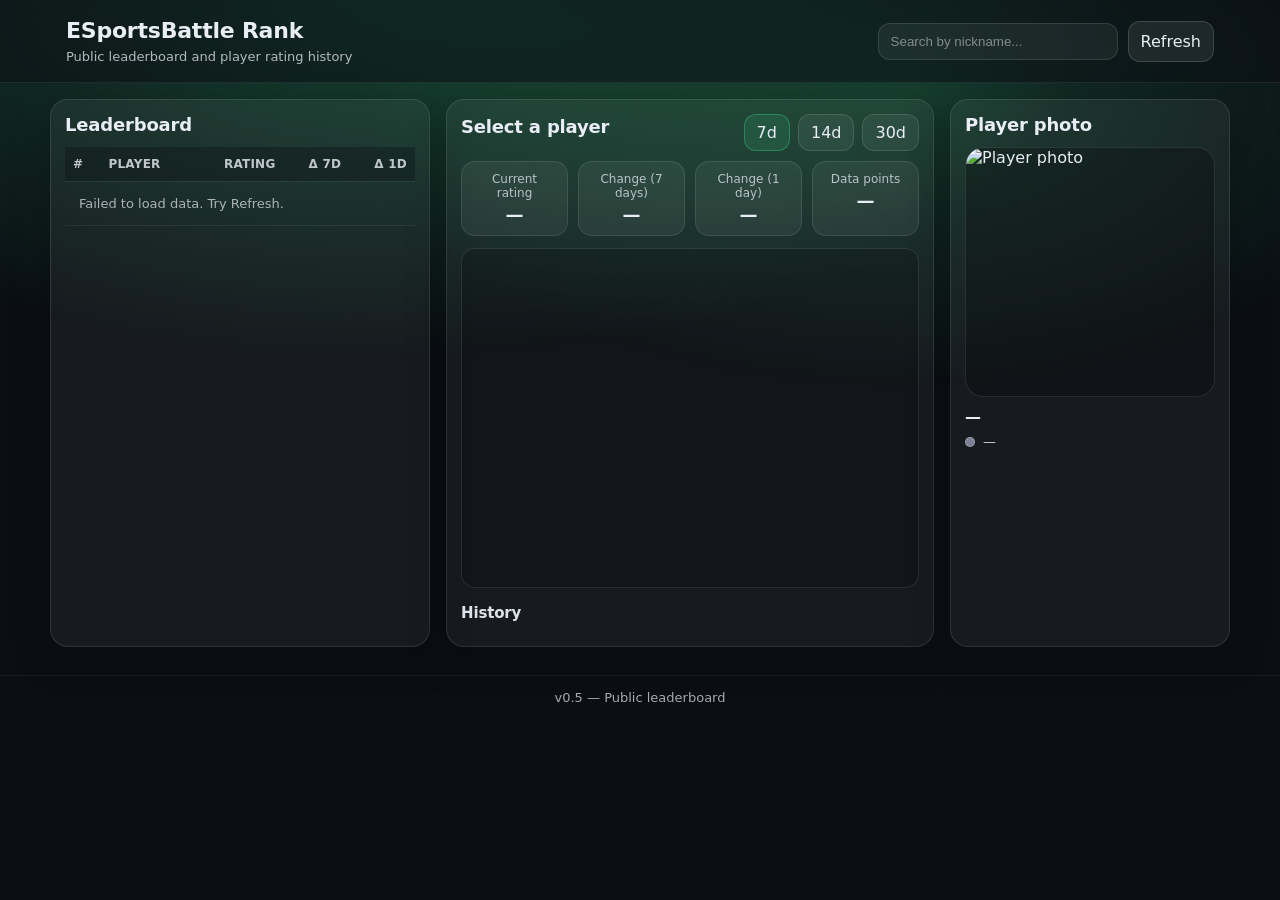
==== index.html @ dcebd91d "fix" ====
<!DOCTYPE html>
<html lang="en">
<head>
  <meta charset="UTF-8" />
  <meta name="viewport" content="width=device-width, initial-scale=1.0" />
  <meta name="description" content="ESportsBattle public leaderboard and player rating history" />
  <meta name="theme-color" content="#0b0f14" />
  <title>ESportsBattle Rank</title>
  <link rel="preconnect" href="https://script.google.com" crossorigin />
  <link rel="stylesheet" href="./css/styles.css" />
</head>
<body>
<!-- Loading overlay -->
<div id="loadingOverlay" class="loading-overlay">
  <div class="loading-box">
    <div class="loading-spinner"></div>
    <div class="loading-text">ESportsBattle Rank</div>
    <div class="loading-sub">Loading data…</div>
  </div>
</div>

<header class="topbar">
  <div class="container topbar-row">
    <div class="brand">
      <h1>ESportsBattle Rank</h1>
      <p class="subtitle">Public leaderboard and player rating history</p>
    </div>
    <div class="actions">
      <input id="search" type="search" placeholder="Search by nickname..." aria-label="Search players" autocomplete="off" />
      <button id="refresh" class="btn" type="button" aria-label="Refresh data">Refresh</button>
      <a id="adminLink" href="./admin.html" class="btn" style="display:none;text-decoration:none;" title="Admin panel">Admin</a>
    </div>
  </div>
</header>

<!-- Player of the Week banner -->
<div id="weekBanner" class="week-banner" style="display:none;">
  <div class="container week-inner">
    <div class="week-label">Player of the Week</div>
    <div class="week-player">
      <img id="weekAvatar" class="week-avatar" src="" alt="" />
      <div class="week-info">
        <div id="weekNick" class="week-nick"></div>
        <div id="weekDelta" class="week-delta"></div>
      </div>
    </div>
    <div id="weekRating" class="week-rating"></div>
  </div>
</div>

<!-- Mini hover card -->
<div id="miniCard" class="mini-card" style="display:none;">
  <img id="miniAvatar" class="mini-avatar" src="" alt="" />
  <div class="mini-body">
    <div id="miniNick" class="mini-nick"></div>
    <div id="miniRating" class="mini-rating"></div>
    <div class="mini-row">
      <span id="miniDot" class="mini-dot"></span>
      <span id="miniGroup" class="mini-group"></span>
    </div>
    <div id="miniDelta" class="mini-delta"></div>
  </div>
</div>

<!-- Comparison modal -->
<div id="compareModal" class="compare-modal" style="display:none;">
  <div class="compare-backdrop"></div>
  <div class="compare-box">
    <button id="compareClose" class="compare-close" type="button">✕</button>
    <h2 class="compare-title">Player Comparison</h2>
    <div class="compare-grid" id="compareGrid"></div>
  </div>
</div>

<main class="container grid">
  <!-- Leaderboard -->
  <section class="card">
    <h2>Leaderboard</h2>
    <div class="tableWrap">
      <table id="leaderboard">
        <thead>
          <tr>
            <th>#</th>
            <th>Player</th>
            <th class="right">Rating</th>
            <th id="deltaHeader" class="right">Δ 7d</th>
            <th class="right">Δ 1d</th>
          </tr>
        </thead>
        <tbody></tbody>
      </table>
    </div>
  </section>

  <!-- Player profile -->
  <section class="card">
    <div class="card-head">
      <h2 id="profileTitle">Select a player</h2>
      <div id="periodSwitch" class="periodSwitch" role="tablist" aria-label="Period">
        <button data-days="7" class="active" type="button" role="tab">7d</button>
        <button data-days="14" type="button" role="tab">14d</button>
        <button data-days="30" type="button" role="tab">30d</button>
      </div>
    </div>

    <div class="stats">
      <div class="stat">
        <span>Current rating</span>
        <strong id="currentRating">—</strong>
      </div>
      <div class="stat">
        <span id="deltaLabel">Change (7 days)</span>
        <strong id="delta7">—</strong>
      </div>
      <div class="stat">
        <span>Change (1 day)</span>
        <strong id="delta1">—</strong>
      </div>
      <div class="stat">
        <span>Data points</span>
        <strong id="pointsCount">—</strong>
      </div>
    </div>

    <div class="chartWrap">
      <canvas id="chart" width="800" height="300" aria-label="Player rating chart"></canvas>
      <div id="chartTip" class="chartTip" hidden></div>
    </div>

    <h3>History</h3>
    <ul id="history"></ul>
  </section>

  <!-- Avatar / Photo block -->
  <section class="card photoCard">
    <h2>Player photo</h2>
    <div class="photoWrap">
      <img id="playerPhoto" alt="Player photo" loading="lazy" decoding="async" />
    </div>
    <div class="photoMeta">
      <div class="photoNick" id="photoNick">—</div>
      <div class="photoGroup" id="photoGroupRow">
        <span class="groupDot" id="groupDot" aria-hidden="true"></span>
        <span class="groupName" id="groupName">—</span>
      </div>
      <div id="playerAchievements" class="player-achievements"></div>
    </div>
  </section>
</main>

<footer>
  <span>v0.5 — Public leaderboard</span>
</footer>

<script src="./js/app.js" defer></script>
<script>
  (function() {
    var m = document.cookie.match("(?:^|; )esb_admin=([^;]*)");
    if (m && m[1]) {
      var el = document.getElementById("adminLink");
      if (el) el.style.display = "";
    }
  })();
</script>
</body>
</html>
---- css/styles.css ----
/* ========== Tokens ========== */
:root {
  --bg: #0b0f14;
  --fg: #e9edf5;
  --accent: #35c07a;
  --accent-soft: rgba(53, 192, 122, 0.15);
  --accent-border: rgba(53, 192, 122, 0.45);

  --card-bg: rgba(255, 255, 255, 0.05);
  --card-border: rgba(255, 255, 255, 0.10);
  --soft-bg: rgba(255, 255, 255, 0.06);
  --soft-border: rgba(255, 255, 255, 0.12);
  --hover-bg: rgba(255, 255, 255, 0.12);

  --row-border: rgba(255, 255, 255, 0.07);
  --shadow-card: 0 12px 40px rgba(0, 0, 0, 0.25);

  --radius-sm: 12px;
  --radius-md: 14px;
  --radius-lg: 18px;

  --ease: cubic-bezier(0.22, 0.61, 0.36, 1);
  --t: 180ms;
}

/* ========== Base ========== */
*, *::before, *::after { box-sizing: border-box; }

html, body { height: 100%; }

body {
  margin: 0;
  position: relative;
  z-index: 0;
  font-family: ui-sans-serif, system-ui, -apple-system, "Segoe UI", Roboto, Arial, "Helvetica Neue", sans-serif;
  color: var(--fg);
  background: var(--bg);
  -webkit-font-smoothing: antialiased;
  -moz-osx-font-smoothing: grayscale;
  text-rendering: optimizeLegibility;
}

/* Pulsing green glow at the top — slow, subtle */
body::before {
  content: "";
  position: fixed;
  inset: 0;
  z-index: -1;
  pointer-events: none;
  background:
    radial-gradient(1200px 600px at 30% 0%, rgba(53, 192, 122, 0.30), transparent 60%),
    radial-gradient(900px 500px at 70% 10%, rgba(53, 192, 122, 0.22), transparent 60%);
  animation: bgPulse 8s ease-in-out infinite;
  will-change: opacity, transform;
}
@keyframes bgPulse {
  0%, 100% { opacity: 0.55; transform: translate3d(0, 0, 0) scale(1); }
  50%      { opacity: 1.00; transform: translate3d(0, 0, 0) scale(1.04); }
}

h1, h2, h3 { letter-spacing: -0.01em; }

::selection { background: var(--accent-soft); color: #fff; }

/* ========== Layout ========== */
.container { max-width: 1180px; margin: 0 auto; padding: 0 16px; }

.topbar {
  padding: 18px 0;
  border-bottom: 1px solid rgba(255, 255, 255, 0.08);
  position: sticky;
  top: 0;
  z-index: 50;
  backdrop-filter: blur(8px);
  -webkit-backdrop-filter: blur(8px);
  background: rgba(11, 15, 20, 0.55);
}
.topbar-row {
  display: flex;
  align-items: center;
  justify-content: space-between;
  gap: 16px;
  flex-wrap: wrap;
}
.brand h1 { margin: 0; font-size: 22px; }
.subtitle { margin: 6px 0 0; opacity: 0.75; font-size: 13px; }

.actions {
  display: flex;
  gap: 10px;
  align-items: center;
  flex-wrap: wrap;
}

.grid {
  display: grid;
  grid-template-columns: minmax(380px, 1.2fr) minmax(420px, 1.6fr) 280px;
  gap: 16px;
  padding: 16px 0 28px;
}
@media (max-width: 1100px) {
  .grid { grid-template-columns: 1fr; }
  canvas { width: 100%; height: auto; }
}

/* ========== Inputs ========== */
input[type="search"] {
  padding: 10px 12px;
  border-radius: var(--radius-sm);
  border: 1px solid var(--soft-border);
  background: var(--soft-bg);
  color: inherit;
  outline: none;
  min-width: 240px;
  transition: border-color var(--t) var(--ease), background var(--t) var(--ease), box-shadow var(--t) var(--ease);
}
input[type="search"]::placeholder { color: rgba(255, 255, 255, 0.45); }
input[type="search"]:focus {
  border-color: var(--accent-border);
  background: rgba(255, 255, 255, 0.08);
  box-shadow: 0 0 0 3px rgba(53, 192, 122, 0.15);
}

/* ========== Card ========== */
.card {
  background: var(--card-bg);
  border: 1px solid var(--card-border);
  border-radius: var(--radius-lg);
  padding: 14px;
  box-shadow: var(--shadow-card);
  transition: border-color var(--t) var(--ease);
}
.card h2 { margin: 0 0 12px; font-size: 18px; }
.card h3 { margin: 16px 0 10px; font-size: 15px; opacity: 0.95; }
.card-head {
  display: flex;
  align-items: center;
  justify-content: space-between;
  gap: 12px;
  flex-wrap: wrap;
}

.small { font-size: 12px; opacity: 0.78; }

/* ========== Buttons ========== */
.btn {
  padding: 10px 12px;
  border-radius: var(--radius-sm);
  border: 1px solid rgba(255, 255, 255, 0.15);
  background: rgba(255, 255, 255, 0.08);
  color: inherit;
  cursor: pointer;
  font: inherit;
  transition: background var(--t) var(--ease), border-color var(--t) var(--ease), transform var(--t) var(--ease);
}
.btn:hover { background: var(--hover-bg); }
.btn:active { transform: translateY(1px); }
.btn:focus-visible {
  outline: none;
  border-color: var(--accent-border);
  box-shadow: 0 0 0 3px rgba(53, 192, 122, 0.18);
}

/* ========== Table ========== */
.tableWrap { overflow-x: auto; }
table { width: 100%; border-collapse: collapse; }
thead th {
  text-align: left;
  font-size: 12px;
  letter-spacing: 0.02em;
  text-transform: uppercase;
  opacity: 0.8;
  padding: 10px 8px;
  border-bottom: 1px solid var(--card-border);
  position: sticky;
  top: 0;
  background: rgba(11, 15, 20, 0.4);
  backdrop-filter: blur(4px);
}
tbody td {
  padding: 10px 8px;
  border-bottom: 1px solid var(--row-border);
  font-size: 13px;
  white-space: nowrap;
}
tbody td:nth-child(2) {
  width: 99%;
  white-space: nowrap;
}
tbody tr {
  cursor: pointer;
  transition: background var(--t) var(--ease);
}
tbody tr:hover { background: rgba(255, 255, 255, 0.06); }
tbody tr.active {
  background: var(--accent-soft);
  box-shadow: inset 3px 0 0 var(--accent);
}
.right { text-align: right; }

.rank-1 { background: rgba(255, 215, 0, 0.10); }
.rank-2 { background: rgba(180, 200, 230, 0.10); }
.rank-3 { background: rgba(205, 127, 50, 0.10); }

.delta-pos { color: #52d18a; }
.delta-neg { color: #ff7676; }
.delta-zero { opacity: 0.6; }

/* ========== Stats ========== */
.stats {
  display: grid;
  grid-template-columns: repeat(4, 1fr);
  gap: 10px;
  margin-top: 10px;
}
@media (max-width: 1100px) {
  .stats { grid-template-columns: repeat(2, 1fr); }
}
.stat {
  padding: 10px 12px;
  border-radius: var(--radius-md);
  background: var(--soft-bg);
  border: 1px solid var(--card-border);
  transition: border-color var(--t) var(--ease), transform var(--t) var(--ease);
}
.stat:hover { border-color: rgba(255, 255, 255, 0.18); }
.stat { text-align: center; }
.stat span { display: block; font-size: 12px; opacity: 0.75; }
.stat strong { display: block; font-size: 18px; margin-top: 4px; font-variant-numeric: tabular-nums; }

/* ========== Period switch ========== */
.periodSwitch { display: flex; gap: 8px; }
.periodSwitch button {
  padding: 8px 12px;
  border-radius: var(--radius-sm);
  border: 1px solid var(--soft-border);
  background: var(--soft-bg);
  color: inherit;
  cursor: pointer;
  font: inherit;
  transition: background var(--t) var(--ease), border-color var(--t) var(--ease);
}
.periodSwitch button:hover { background: var(--hover-bg); }
.periodSwitch button.active {
  border-color: var(--accent-border);
  background: var(--accent-soft);
}

/* ========== Chart ========== */
.chartWrap {
  position: relative;
  margin: 12px 0 6px;
  padding: 8px;
  height: 340px;
  border-radius: var(--radius-md);
  border: 1px solid var(--card-border);
  background: rgba(0, 0, 0, 0.18);
}
@media (max-width: 1100px) {
  .chartWrap { height: 280px; }
}
#chart {
  display: block;
  width: 100%;
  height: 100%;
  cursor: crosshair;
}

/* Tooltip on hover */
.chartTip {
  position: absolute;
  z-index: 5;
  background: rgba(11, 15, 20, 0.96);
  border: 1px solid var(--accent-border);
  border-radius: 10px;
  padding: 6px 10px;
  font-size: 12px;
  pointer-events: none;
  white-space: nowrap;
  transform: translate(-50%, calc(-100% - 14px));
  box-shadow: 0 8px 22px rgba(0, 0, 0, 0.45);
  font-variant-numeric: tabular-nums;
  line-height: 1.3;
}
.chartTip[hidden] { display: none; }
.chartTip strong {
  display: block;
  color: var(--accent);
  font-size: 14px;
  font-weight: 700;
}
.chartTip span {
  display: block;
  opacity: 0.7;
  font-size: 11px;
}

/* ========== History ========== */
#history {
  list-style: none;
  padding: 0;
  margin: 0;
  max-height: 240px;
  overflow-y: auto;
}
#history li {
  display: flex;
  justify-content: space-between;
  gap: 10px;
  padding: 8px 0;
  border-bottom: 1px dashed var(--card-border);
  font-size: 13px;
  font-variant-numeric: tabular-nums;
}
#history li:last-child { border-bottom: none; }

/* ========== Photo card ========== */
.photoWrap {
  width: 100%;
  aspect-ratio: 1 / 1;
  border-radius: var(--radius-lg);
  overflow: hidden;
  border: 1px solid var(--card-border);
  background: rgba(0, 0, 0, 0.25);
  display: flex;
  align-items: center;
  justify-content: center;
}
#playerPhoto {
  width: 100%;
  height: 100%;
  object-fit: cover;
  transition: transform 400ms var(--ease), opacity 200ms var(--ease);
}
#playerPhoto:hover { transform: scale(1.02); }
.photoMeta { margin-top: 10px; }
.photoNick { font-weight: 700; font-size: 16px; }
.photoGroup { display: flex; align-items: center; gap: 8px; margin-top: 8px; }
.groupDot {
  width: 10px;
  height: 10px;
  border-radius: 50%;
  background: #7A8196;
  border: 1px solid rgba(255, 255, 255, 0.25);
  transition: background var(--t) var(--ease), box-shadow var(--t) var(--ease);
}
.groupName { font-size: 13px; opacity: 0.9; }

/* ========== Player Achievements ========== */
.player-achievements {
  display: flex;
  flex-wrap: wrap;
  gap: 8px;
  margin-top: 12px;
  min-height: 0;
}
.player-achievements:empty { display: none; }

.ach-badge {
  position: relative;
  display: inline-flex;
  align-items: center;
  justify-content: center;
  cursor: default;
}
.ach-badge img {
  width: 36px;
  height: 36px;
  border-radius: 50%;
  object-fit: cover;
  border: 2px solid rgba(53, 210, 110, 0.5);
  background: rgba(0,0,0,0.3);
  transition: transform var(--t) var(--ease), border-color var(--t) var(--ease), box-shadow var(--t) var(--ease);
}
.ach-badge:hover img {
  transform: scale(1.12);
  border-color: rgba(53, 210, 110, 0.9);
  box-shadow: 0 0 12px rgba(53, 210, 110, 0.4);
}
.ach-badge-tip {
  position: absolute;
  bottom: calc(100% + 7px);
  left: 50%;
  transform: translateX(-50%);
  white-space: nowrap;
  background: rgba(11, 15, 20, 0.95);
  border: 1px solid rgba(53, 210, 110, 0.4);
  color: #e9edf5;
  font-size: 11px;
  font-weight: 600;
  padding: 4px 9px;
  border-radius: 8px;
  pointer-events: none;
  opacity: 0;
  transition: opacity 150ms ease;
  z-index: 10;
}
.ach-badge:hover .ach-badge-tip { opacity: 1; }

.ach-badge--link { text-decoration: none; cursor: pointer; }
.ach-badge--link img {
  border-color: rgba(53, 210, 110, 0.7);
  box-shadow: 0 0 8px rgba(53, 210, 110, 0.25);
}
.ach-badge--link:hover img {
  border-color: rgba(53, 210, 110, 1);
  box-shadow: 0 0 16px rgba(53, 210, 110, 0.5);
}

/* ========== Footer ========== */
footer {
  padding: 14px 0 20px;
  text-align: center;
  opacity: 0.7;
  border-top: 1px solid rgba(255, 255, 255, 0.08);
  font-size: 13px;
}

/* ========== Scrollbar ========== */
/* Firefox */
#history,
.tableWrap {
  scrollbar-width: thin;
  scrollbar-color: rgba(53, 192, 122, 0.5) rgba(255, 255, 255, 0.03);
}

/* Chrome / Edge / Safari */
#history::-webkit-scrollbar,
.tableWrap::-webkit-scrollbar { width: 5px; height: 5px; }

#history::-webkit-scrollbar-track,
.tableWrap::-webkit-scrollbar-track {
  background: rgba(255, 255, 255, 0.03);
  border-radius: 99px;
}

#history::-webkit-scrollbar-thumb,
.tableWrap::-webkit-scrollbar-thumb {
  background: rgba(53, 192, 122, 0.35);
  border-radius: 99px;
  transition: background 180ms ease;
}

#history::-webkit-scrollbar-thumb:hover,
.tableWrap::-webkit-scrollbar-thumb:hover {
  background: rgba(53, 192, 122, 0.7);
}

/* ========== Player of the Week ========== */
.week-banner {
  background: linear-gradient(90deg, rgba(53,192,122,0.08) 0%, rgba(53,192,122,0.04) 100%);
  border-bottom: 1px solid rgba(53,192,122,0.2);
  padding: 10px 0;
  animation: fadeIn 400ms var(--ease) both;
}
.week-inner {
  display: flex;
  align-items: center;
  gap: 20px;
  flex-wrap: wrap;
}
.week-label {
  font-size: 12px;
  font-weight: 700;
  text-transform: uppercase;
  letter-spacing: 0.08em;
  color: var(--accent);
  opacity: 0.9;
  white-space: nowrap;
}
.week-player { display: flex; align-items: center; gap: 10px; flex: 1; min-width: 0; }
.week-avatar {
  width: 36px; height: 36px; border-radius: 50%; object-fit: cover;
  border: 2px solid rgba(53,192,122,0.5);
  background: rgba(0,0,0,0.3);
  flex-shrink: 0;
}
.week-nick { font-weight: 700; font-size: 15px; }
.week-delta { font-size: 13px; color: var(--accent); font-weight: 600; }
.week-rating { font-size: 13px; opacity: 0.6; margin-left: auto; white-space: nowrap; font-variant-numeric: tabular-nums; }

/* ========== Mini Card ========== */
.mini-card {
  position: fixed;
  z-index: 500;
  background: var(--card-bg);
  border: 1px solid rgba(53,192,122,0.3);
  border-radius: var(--radius-md);
  padding: 12px;
  width: 200px;
  box-shadow: 0 8px 32px rgba(0,0,0,0.5), 0 0 0 1px rgba(53,192,122,0.1);
  pointer-events: none;
  animation: fadeIn 150ms var(--ease) both;
  backdrop-filter: blur(12px);
  -webkit-backdrop-filter: blur(12px);
}
.mini-avatar {
  width: 56px; height: 56px; border-radius: 50%; object-fit: cover;
  border: 2px solid rgba(53,192,122,0.4);
  background: rgba(0,0,0,0.3);
  display: block; margin: 0 auto 10px;
}
.mini-body { text-align: center; }
.mini-nick { font-weight: 700; font-size: 14px; margin-bottom: 4px; }
.mini-rating { font-size: 20px; font-weight: 700; font-variant-numeric: tabular-nums; color: var(--accent); margin-bottom: 6px; }
.mini-row { display: flex; align-items: center; justify-content: center; gap: 6px; margin-bottom: 4px; }
.mini-dot { width: 8px; height: 8px; border-radius: 50%; flex-shrink: 0; }
.mini-group { font-size: 12px; opacity: 0.8; }
.mini-delta { font-size: 12px; opacity: 0.65; }

/* ========== Compare button ========== */
.cmp-btn {
  display: inline-flex; align-items: center; justify-content: center;
  height: 18px; padding: 0 7px;
  border-radius: 99px;
  background: transparent; border: 1px solid rgba(255,255,255,0.15);
  color: rgba(255,255,255,0.4); font-size: 10px; font-weight: 600;
  letter-spacing: 0.04em; text-transform: uppercase;
  cursor: pointer; transition: all var(--t) var(--ease);
  vertical-align: middle; margin-left: 6px;
  flex-shrink: 0; white-space: nowrap;
}
.cmp-btn:hover { background: rgba(53,192,122,0.15); border-color: rgba(53,192,122,0.5); color: var(--accent); }
.cmp-btn.selected { background: rgba(53,192,122,0.2); border-color: var(--accent); color: var(--accent); }
tr:not(:hover) .cmp-btn:not(.selected) { opacity: 0; }

/* ========== Comparison Modal ========== */
.compare-modal {
  position: fixed; inset: 0; z-index: 600;
  display: flex; align-items: center; justify-content: center; padding: 20px;
}
.compare-backdrop {
  position: absolute; inset: 0;
  background: rgba(0,0,0,0.7); backdrop-filter: blur(4px); -webkit-backdrop-filter: blur(4px);
}
.compare-box {
  position: relative; z-index: 1;
  background: var(--bg);
  border: 1px solid var(--card-border);
  border-radius: var(--radius-lg);
  padding: 28px;
  width: 100%; max-width: 640px;
  box-shadow: 0 24px 64px rgba(0,0,0,0.6);
  animation: fadeIn 250ms var(--ease) both;
  max-height: 90vh; overflow-y: auto;
}
.compare-close {
  position: absolute; top: 16px; right: 16px;
  background: var(--soft-bg); border: 1px solid var(--soft-border);
  color: inherit; width: 32px; height: 32px; border-radius: 50%;
  cursor: pointer; font-size: 14px; display: flex; align-items: center; justify-content: center;
  transition: background var(--t) var(--ease);
}
.compare-close:hover { background: rgba(255,118,118,0.15); border-color: rgba(255,118,118,0.4); color: #ff7676; }
.compare-title { margin: 0 0 20px; font-size: 17px; text-align: center; }
.compare-grid { display: grid; grid-template-columns: 1fr 1fr; gap: 16px; }
.compare-col {
  background: var(--card-bg); border: 1px solid var(--card-border);
  border-radius: var(--radius-md); padding: 16px; text-align: center;
}
.compare-col.winner { border-color: rgba(53,192,122,0.45); background: rgba(53,192,122,0.05); }
.compare-col-avatar {
  width: 64px; height: 64px; border-radius: 50%; object-fit: cover;
  border: 2px solid var(--card-border); background: rgba(0,0,0,0.3);
  display: block; margin: 0 auto 10px;
}
.compare-col.winner .compare-col-avatar { border-color: rgba(53,192,122,0.6); }
.compare-col-nick { font-weight: 700; font-size: 15px; margin-bottom: 14px; }
.compare-stat { margin-bottom: 10px; }
.compare-stat-label { font-size: 11px; opacity: 0.5; text-transform: uppercase; letter-spacing: 0.05em; margin-bottom: 3px; }
.compare-stat-val { font-size: 18px; font-weight: 700; font-variant-numeric: tabular-nums; }
.compare-winner-badge {
  display: inline-block; font-size: 11px; font-weight: 700;
  color: var(--accent); background: rgba(53,192,122,0.12);
  border: 1px solid rgba(53,192,122,0.3); border-radius: 99px;
  padding: 2px 10px; margin-bottom: 10px;
}

/* ========== Loading Overlay ========== */
.loading-overlay {
  position: fixed;
  inset: 0;
  z-index: 999;
  background: var(--bg);
  display: flex;
  align-items: center;
  justify-content: center;
  transition: opacity 400ms ease, visibility 400ms ease;
}
.loading-overlay.hidden {
  opacity: 0;
  visibility: hidden;
  pointer-events: none;
}
.loading-box {
  display: flex;
  flex-direction: column;
  align-items: center;
  gap: 16px;
}
.loading-spinner {
  width: 48px;
  height: 48px;
  border-radius: 50%;
  border: 3px solid rgba(53, 192, 122, 0.15);
  border-top-color: var(--accent);
  animation: spin 800ms linear infinite;
}
.loading-text {
  font-size: 18px;
  font-weight: 700;
  letter-spacing: 0.02em;
  color: var(--fg);
}
.loading-sub {
  font-size: 13px;
  opacity: 0.45;
  animation: pulse 1.5s ease-in-out infinite;
}
@keyframes spin {
  to { transform: rotate(360deg); }
}
@keyframes pulse {
  0%, 100% { opacity: 0.45; }
  50%       { opacity: 0.9; }
}

/* ========== Animations ========== */
@keyframes fadeIn {
  from { opacity: 0; transform: translateY(4px); }
  to   { opacity: 1; transform: translateY(0); }
}
.card { animation: fadeIn 320ms var(--ease) both; }

@media (prefers-reduced-motion: reduce) {
  *, *::before, *::after {
    animation-duration: 0.01ms !important;
    transition-duration: 0.01ms !important;
  }
}
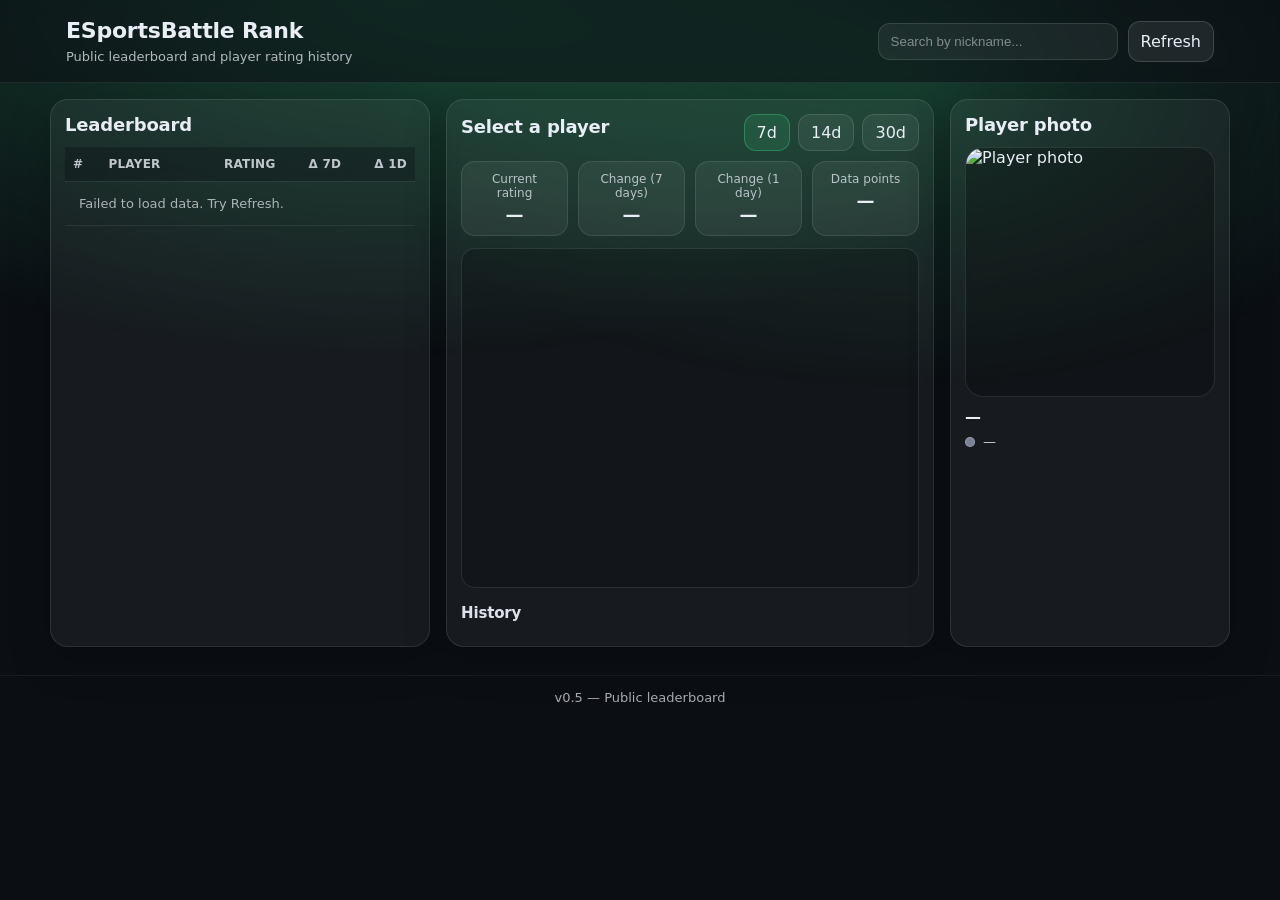
==== commit ea108b32: "major-fix" ====
--- a/index.html
+++ b/index.html
@@ -28,7 +28,7 @@
     <div class="actions">
       <input id="search" type="search" placeholder="Search by nickname..." aria-label="Search players" autocomplete="off" />
       <button id="refresh" class="btn" type="button" aria-label="Refresh data">Refresh</button>
-      <a id="adminLink" href="./admin.html" class="btn" style="display:none;text-decoration:none;" title="Admin panel">Admin</a>
+<a id="adminLink" href="./admin.html" class="btn" style="display:none;text-decoration:none;" title="Admin panel">Admin</a>
     </div>
   </div>
 </header>
@@ -148,6 +148,8 @@
   </section>
 </main>
 
+<button id="backToTop" class="back-to-top" type="button" aria-label="Back to top">↑</button>
+
 <footer>
   <span>v0.5 — Public leaderboard</span>
 </footer>
--- a/css/styles.css
+++ b/css/styles.css
@@ -21,13 +21,22 @@
 
   --ease: cubic-bezier(0.22, 0.61, 0.36, 1);
   --t: 180ms;
+
+  --topbar-bg: rgba(11, 15, 20, 0.55);
+  --topbar-border: rgba(255, 255, 255, 0.08);
+  --thead-bg: rgba(11, 15, 20, 0.4);
+  --placeholder-color: rgba(255, 255, 255, 0.45);
+  --btn-border: rgba(255, 255, 255, 0.15);
+  --btn-bg: rgba(255, 255, 255, 0.08);
+  --input-focus-bg: rgba(255, 255, 255, 0.08);
+  --footer-border: rgba(255, 255, 255, 0.08);
+  --chart-bg: rgba(0, 0, 0, 0.18);
+  --tip-bg: rgba(11, 15, 20, 0.96);
 }
 
 /* ========== Base ========== */
 *, *::before, *::after { box-sizing: border-box; }
-
 html, body { height: 100%; }
-
 body {
   margin: 0;
   position: relative;
@@ -38,9 +47,8 @@
   -webkit-font-smoothing: antialiased;
   -moz-osx-font-smoothing: grayscale;
   text-rendering: optimizeLegibility;
-}
-
-/* Pulsing green glow at the top — slow, subtle */
+  transition: background var(--t) var(--ease), color var(--t) var(--ease);
+}
 body::before {
   content: "";
   position: fixed;
@@ -57,9 +65,7 @@
   0%, 100% { opacity: 0.55; transform: translate3d(0, 0, 0) scale(1); }
   50%      { opacity: 1.00; transform: translate3d(0, 0, 0) scale(1.04); }
 }
-
 h1, h2, h3 { letter-spacing: -0.01em; }
-
 ::selection { background: var(--accent-soft); color: #fff; }
 
 /* ========== Layout ========== */
@@ -67,13 +73,13 @@
 
 .topbar {
   padding: 18px 0;
-  border-bottom: 1px solid rgba(255, 255, 255, 0.08);
+  border-bottom: 1px solid var(--topbar-border);
   position: sticky;
   top: 0;
   z-index: 50;
   backdrop-filter: blur(8px);
   -webkit-backdrop-filter: blur(8px);
-  background: rgba(11, 15, 20, 0.55);
+  background: var(--topbar-bg);
 }
 .topbar-row {
   display: flex;
@@ -84,13 +90,7 @@
 }
 .brand h1 { margin: 0; font-size: 22px; }
 .subtitle { margin: 6px 0 0; opacity: 0.75; font-size: 13px; }
-
-.actions {
-  display: flex;
-  gap: 10px;
-  align-items: center;
-  flex-wrap: wrap;
-}
+.actions { display: flex; gap: 10px; align-items: center; flex-wrap: wrap; }
 
 .grid {
   display: grid;
@@ -114,10 +114,10 @@
   min-width: 240px;
   transition: border-color var(--t) var(--ease), background var(--t) var(--ease), box-shadow var(--t) var(--ease);
 }
-input[type="search"]::placeholder { color: rgba(255, 255, 255, 0.45); }
+input[type="search"]::placeholder { color: var(--placeholder-color); }
 input[type="search"]:focus {
   border-color: var(--accent-border);
-  background: rgba(255, 255, 255, 0.08);
+  background: var(--input-focus-bg);
   box-shadow: 0 0 0 3px rgba(53, 192, 122, 0.15);
 }
 
@@ -132,22 +132,15 @@
 }
 .card h2 { margin: 0 0 12px; font-size: 18px; }
 .card h3 { margin: 16px 0 10px; font-size: 15px; opacity: 0.95; }
-.card-head {
-  display: flex;
-  align-items: center;
-  justify-content: space-between;
-  gap: 12px;
-  flex-wrap: wrap;
-}
-
+.card-head { display: flex; align-items: center; justify-content: space-between; gap: 12px; flex-wrap: wrap; }
 .small { font-size: 12px; opacity: 0.78; }
 
 /* ========== Buttons ========== */
 .btn {
   padding: 10px 12px;
   border-radius: var(--radius-sm);
-  border: 1px solid rgba(255, 255, 255, 0.15);
-  background: rgba(255, 255, 255, 0.08);
+  border: 1px solid var(--btn-border);
+  background: var(--btn-bg);
   color: inherit;
   cursor: pointer;
   font: inherit;
@@ -155,11 +148,7 @@
 }
 .btn:hover { background: var(--hover-bg); }
 .btn:active { transform: translateY(1px); }
-.btn:focus-visible {
-  outline: none;
-  border-color: var(--accent-border);
-  box-shadow: 0 0 0 3px rgba(53, 192, 122, 0.18);
-}
+.btn:focus-visible { outline: none; border-color: var(--accent-border); box-shadow: 0 0 0 3px rgba(53, 192, 122, 0.18); }
 
 /* ========== Table ========== */
 .tableWrap { overflow-x: auto; }
@@ -174,7 +163,7 @@
   border-bottom: 1px solid var(--card-border);
   position: sticky;
   top: 0;
-  background: rgba(11, 15, 20, 0.4);
+  background: var(--thead-bg);
   backdrop-filter: blur(4px);
 }
 tbody td {
@@ -183,323 +172,149 @@
   font-size: 13px;
   white-space: nowrap;
 }
-tbody td:nth-child(2) {
-  width: 99%;
-  white-space: nowrap;
-}
-tbody tr {
-  cursor: pointer;
-  transition: background var(--t) var(--ease);
-}
-tbody tr:hover { background: rgba(255, 255, 255, 0.06); }
-tbody tr.active {
-  background: var(--accent-soft);
-  box-shadow: inset 3px 0 0 var(--accent);
-}
+tbody td:nth-child(2) { width: 99%; white-space: nowrap; }
+tbody tr { cursor: pointer; transition: background var(--t) var(--ease); }
+tbody tr:hover { background: var(--soft-bg); }
+tbody tr.active { background: var(--accent-soft); box-shadow: inset 3px 0 0 var(--accent); }
 .right { text-align: right; }
-
 .rank-1 { background: rgba(255, 215, 0, 0.10); }
 .rank-2 { background: rgba(180, 200, 230, 0.10); }
 .rank-3 { background: rgba(205, 127, 50, 0.10); }
-
 .delta-pos { color: #52d18a; }
 .delta-neg { color: #ff7676; }
 .delta-zero { opacity: 0.6; }
 
 /* ========== Stats ========== */
-.stats {
-  display: grid;
-  grid-template-columns: repeat(4, 1fr);
-  gap: 10px;
-  margin-top: 10px;
-}
-@media (max-width: 1100px) {
-  .stats { grid-template-columns: repeat(2, 1fr); }
-}
+.stats { display: grid; grid-template-columns: repeat(4, 1fr); gap: 10px; margin-top: 10px; }
+@media (max-width: 1100px) { .stats { grid-template-columns: repeat(2, 1fr); } }
 .stat {
   padding: 10px 12px;
   border-radius: var(--radius-md);
   background: var(--soft-bg);
   border: 1px solid var(--card-border);
+  text-align: center;
   transition: border-color var(--t) var(--ease), transform var(--t) var(--ease);
 }
-.stat:hover { border-color: rgba(255, 255, 255, 0.18); }
-.stat { text-align: center; }
+.stat:hover { border-color: var(--soft-border); }
 .stat span { display: block; font-size: 12px; opacity: 0.75; }
 .stat strong { display: block; font-size: 18px; margin-top: 4px; font-variant-numeric: tabular-nums; }
 
 /* ========== Period switch ========== */
 .periodSwitch { display: flex; gap: 8px; }
 .periodSwitch button {
-  padding: 8px 12px;
-  border-radius: var(--radius-sm);
-  border: 1px solid var(--soft-border);
-  background: var(--soft-bg);
-  color: inherit;
-  cursor: pointer;
-  font: inherit;
+  padding: 8px 12px; border-radius: var(--radius-sm);
+  border: 1px solid var(--soft-border); background: var(--soft-bg);
+  color: inherit; cursor: pointer; font: inherit;
   transition: background var(--t) var(--ease), border-color var(--t) var(--ease);
 }
 .periodSwitch button:hover { background: var(--hover-bg); }
-.periodSwitch button.active {
-  border-color: var(--accent-border);
-  background: var(--accent-soft);
-}
+.periodSwitch button.active { border-color: var(--accent-border); background: var(--accent-soft); }
 
 /* ========== Chart ========== */
 .chartWrap {
-  position: relative;
-  margin: 12px 0 6px;
-  padding: 8px;
-  height: 340px;
-  border-radius: var(--radius-md);
-  border: 1px solid var(--card-border);
-  background: rgba(0, 0, 0, 0.18);
-}
-@media (max-width: 1100px) {
-  .chartWrap { height: 280px; }
-}
-#chart {
-  display: block;
-  width: 100%;
-  height: 100%;
-  cursor: crosshair;
-}
-
-/* Tooltip on hover */
+  position: relative; margin: 12px 0 6px; padding: 8px; height: 340px;
+  border-radius: var(--radius-md); border: 1px solid var(--card-border);
+  background: var(--chart-bg);
+}
+@media (max-width: 1100px) { .chartWrap { height: 280px; } }
+#chart { display: block; width: 100%; height: 100%; cursor: crosshair; }
 .chartTip {
-  position: absolute;
-  z-index: 5;
-  background: rgba(11, 15, 20, 0.96);
-  border: 1px solid var(--accent-border);
-  border-radius: 10px;
-  padding: 6px 10px;
-  font-size: 12px;
-  pointer-events: none;
-  white-space: nowrap;
-  transform: translate(-50%, calc(-100% - 14px));
+  position: absolute; z-index: 5;
+  background: var(--tip-bg);
+  border: 1px solid var(--accent-border); border-radius: 10px;
+  padding: 6px 10px; font-size: 12px; pointer-events: none;
+  white-space: nowrap; transform: translate(-50%, calc(-100% - 14px));
   box-shadow: 0 8px 22px rgba(0, 0, 0, 0.45);
-  font-variant-numeric: tabular-nums;
-  line-height: 1.3;
+  font-variant-numeric: tabular-nums; line-height: 1.3;
 }
 .chartTip[hidden] { display: none; }
-.chartTip strong {
-  display: block;
-  color: var(--accent);
-  font-size: 14px;
-  font-weight: 700;
-}
-.chartTip span {
-  display: block;
-  opacity: 0.7;
-  font-size: 11px;
-}
+.chartTip strong { display: block; color: var(--accent); font-size: 14px; font-weight: 700; }
+.chartTip span { display: block; opacity: 0.7; font-size: 11px; }
 
 /* ========== History ========== */
-#history {
-  list-style: none;
-  padding: 0;
-  margin: 0;
-  max-height: 240px;
-  overflow-y: auto;
-}
+#history { list-style: none; padding: 0; margin: 0; max-height: 240px; overflow-y: auto; }
 #history li {
-  display: flex;
-  justify-content: space-between;
-  gap: 10px;
-  padding: 8px 0;
-  border-bottom: 1px dashed var(--card-border);
-  font-size: 13px;
-  font-variant-numeric: tabular-nums;
+  display: flex; justify-content: space-between; gap: 10px;
+  padding: 8px 0; border-bottom: 1px dashed var(--card-border);
+  font-size: 13px; font-variant-numeric: tabular-nums;
 }
 #history li:last-child { border-bottom: none; }
 
 /* ========== Photo card ========== */
 .photoWrap {
-  width: 100%;
-  aspect-ratio: 1 / 1;
-  border-radius: var(--radius-lg);
-  overflow: hidden;
-  border: 1px solid var(--card-border);
+  width: 100%; aspect-ratio: 1 / 1; border-radius: var(--radius-lg);
+  overflow: hidden; border: 1px solid var(--card-border);
   background: rgba(0, 0, 0, 0.25);
-  display: flex;
-  align-items: center;
-  justify-content: center;
-}
-#playerPhoto {
-  width: 100%;
-  height: 100%;
-  object-fit: cover;
-  transition: transform 400ms var(--ease), opacity 200ms var(--ease);
-}
+  display: flex; align-items: center; justify-content: center;
+}
+#playerPhoto { width: 100%; height: 100%; object-fit: cover; transition: transform 400ms var(--ease), opacity 200ms var(--ease); }
 #playerPhoto:hover { transform: scale(1.02); }
 .photoMeta { margin-top: 10px; }
 .photoNick { font-weight: 700; font-size: 16px; }
 .photoGroup { display: flex; align-items: center; gap: 8px; margin-top: 8px; }
 .groupDot {
-  width: 10px;
-  height: 10px;
-  border-radius: 50%;
-  background: #7A8196;
+  width: 10px; height: 10px; border-radius: 50%; background: #7A8196;
   border: 1px solid rgba(255, 255, 255, 0.25);
   transition: background var(--t) var(--ease), box-shadow var(--t) var(--ease);
 }
 .groupName { font-size: 13px; opacity: 0.9; }
 
 /* ========== Player Achievements ========== */
-.player-achievements {
-  display: flex;
-  flex-wrap: wrap;
-  gap: 8px;
-  margin-top: 12px;
-  min-height: 0;
-}
+.player-achievements { display: flex; flex-wrap: wrap; gap: 8px; margin-top: 12px; min-height: 0; }
 .player-achievements:empty { display: none; }
-
-.ach-badge {
-  position: relative;
-  display: inline-flex;
-  align-items: center;
-  justify-content: center;
-  cursor: default;
-}
+.ach-badge { position: relative; display: inline-flex; align-items: center; justify-content: center; cursor: default; }
 .ach-badge img {
-  width: 36px;
-  height: 36px;
-  border-radius: 50%;
-  object-fit: cover;
-  border: 2px solid rgba(53, 210, 110, 0.5);
-  background: rgba(0,0,0,0.3);
+  width: 36px; height: 36px; border-radius: 50%; object-fit: cover;
+  border: 2px solid rgba(53, 210, 110, 0.5); background: rgba(0,0,0,0.3);
   transition: transform var(--t) var(--ease), border-color var(--t) var(--ease), box-shadow var(--t) var(--ease);
 }
-.ach-badge:hover img {
-  transform: scale(1.12);
-  border-color: rgba(53, 210, 110, 0.9);
-  box-shadow: 0 0 12px rgba(53, 210, 110, 0.4);
-}
+.ach-badge:hover img { transform: scale(1.12); border-color: rgba(53, 210, 110, 0.9); box-shadow: 0 0 12px rgba(53, 210, 110, 0.4); }
 .ach-badge-tip {
-  position: absolute;
-  bottom: calc(100% + 7px);
-  left: 50%;
-  transform: translateX(-50%);
-  white-space: nowrap;
-  background: rgba(11, 15, 20, 0.95);
-  border: 1px solid rgba(53, 210, 110, 0.4);
-  color: #e9edf5;
-  font-size: 11px;
-  font-weight: 600;
-  padding: 4px 9px;
-  border-radius: 8px;
-  pointer-events: none;
-  opacity: 0;
-  transition: opacity 150ms ease;
-  z-index: 10;
+  position: absolute; bottom: calc(100% + 7px); left: 50%; transform: translateX(-50%);
+  white-space: nowrap; background: var(--tip-bg);
+  border: 1px solid rgba(53, 210, 110, 0.4); color: var(--fg);
+  font-size: 11px; font-weight: 600; padding: 4px 9px; border-radius: 8px;
+  pointer-events: none; opacity: 0; transition: opacity 150ms ease; z-index: 10;
 }
 .ach-badge:hover .ach-badge-tip { opacity: 1; }
-
 .ach-badge--link { text-decoration: none; cursor: pointer; }
-.ach-badge--link img {
-  border-color: rgba(53, 210, 110, 0.7);
-  box-shadow: 0 0 8px rgba(53, 210, 110, 0.25);
-}
-.ach-badge--link:hover img {
-  border-color: rgba(53, 210, 110, 1);
-  box-shadow: 0 0 16px rgba(53, 210, 110, 0.5);
-}
+.ach-badge--link img { border-color: rgba(53, 210, 110, 0.7); box-shadow: 0 0 8px rgba(53, 210, 110, 0.25); }
+.ach-badge--link:hover img { border-color: rgba(53, 210, 110, 1); box-shadow: 0 0 16px rgba(53, 210, 110, 0.5); }
 
 /* ========== Footer ========== */
-footer {
-  padding: 14px 0 20px;
-  text-align: center;
-  opacity: 0.7;
-  border-top: 1px solid rgba(255, 255, 255, 0.08);
-  font-size: 13px;
-}
+footer { padding: 14px 0 20px; text-align: center; opacity: 0.7; border-top: 1px solid var(--footer-border); font-size: 13px; }
 
 /* ========== Scrollbar ========== */
-/* Firefox */
-#history,
-.tableWrap {
-  scrollbar-width: thin;
-  scrollbar-color: rgba(53, 192, 122, 0.5) rgba(255, 255, 255, 0.03);
-}
-
-/* Chrome / Edge / Safari */
-#history::-webkit-scrollbar,
-.tableWrap::-webkit-scrollbar { width: 5px; height: 5px; }
-
-#history::-webkit-scrollbar-track,
-.tableWrap::-webkit-scrollbar-track {
-  background: rgba(255, 255, 255, 0.03);
-  border-radius: 99px;
-}
-
-#history::-webkit-scrollbar-thumb,
-.tableWrap::-webkit-scrollbar-thumb {
-  background: rgba(53, 192, 122, 0.35);
-  border-radius: 99px;
-  transition: background 180ms ease;
-}
-
-#history::-webkit-scrollbar-thumb:hover,
-.tableWrap::-webkit-scrollbar-thumb:hover {
-  background: rgba(53, 192, 122, 0.7);
-}
+#history, .tableWrap { scrollbar-width: thin; scrollbar-color: rgba(53, 192, 122, 0.5) transparent; }
+#history::-webkit-scrollbar, .tableWrap::-webkit-scrollbar { width: 5px; height: 5px; }
+#history::-webkit-scrollbar-track, .tableWrap::-webkit-scrollbar-track { background: transparent; border-radius: 99px; }
+#history::-webkit-scrollbar-thumb, .tableWrap::-webkit-scrollbar-thumb { background: rgba(53, 192, 122, 0.35); border-radius: 99px; }
+#history::-webkit-scrollbar-thumb:hover, .tableWrap::-webkit-scrollbar-thumb:hover { background: rgba(53, 192, 122, 0.7); }
 
 /* ========== Player of the Week ========== */
 .week-banner {
   background: linear-gradient(90deg, rgba(53,192,122,0.08) 0%, rgba(53,192,122,0.04) 100%);
-  border-bottom: 1px solid rgba(53,192,122,0.2);
-  padding: 10px 0;
+  border-bottom: 1px solid rgba(53,192,122,0.2); padding: 10px 0;
   animation: fadeIn 400ms var(--ease) both;
 }
-.week-inner {
-  display: flex;
-  align-items: center;
-  gap: 20px;
-  flex-wrap: wrap;
-}
-.week-label {
-  font-size: 12px;
-  font-weight: 700;
-  text-transform: uppercase;
-  letter-spacing: 0.08em;
-  color: var(--accent);
-  opacity: 0.9;
-  white-space: nowrap;
-}
+.week-inner { display: flex; align-items: center; gap: 20px; flex-wrap: wrap; }
+.week-label { font-size: 12px; font-weight: 700; text-transform: uppercase; letter-spacing: 0.08em; color: var(--accent); opacity: 0.9; white-space: nowrap; }
 .week-player { display: flex; align-items: center; gap: 10px; flex: 1; min-width: 0; }
-.week-avatar {
-  width: 36px; height: 36px; border-radius: 50%; object-fit: cover;
-  border: 2px solid rgba(53,192,122,0.5);
-  background: rgba(0,0,0,0.3);
-  flex-shrink: 0;
-}
+.week-avatar { width: 36px; height: 36px; border-radius: 50%; object-fit: cover; border: 2px solid rgba(53,192,122,0.5); background: rgba(0,0,0,0.3); flex-shrink: 0; }
 .week-nick { font-weight: 700; font-size: 15px; }
 .week-delta { font-size: 13px; color: var(--accent); font-weight: 600; }
 .week-rating { font-size: 13px; opacity: 0.6; margin-left: auto; white-space: nowrap; font-variant-numeric: tabular-nums; }
 
 /* ========== Mini Card ========== */
 .mini-card {
-  position: fixed;
-  z-index: 500;
-  background: var(--card-bg);
-  border: 1px solid rgba(53,192,122,0.3);
-  border-radius: var(--radius-md);
-  padding: 12px;
-  width: 200px;
+  position: fixed; z-index: 500; background: var(--card-bg);
+  border: 1px solid rgba(53,192,122,0.3); border-radius: var(--radius-md);
+  padding: 12px; width: 200px;
   box-shadow: 0 8px 32px rgba(0,0,0,0.5), 0 0 0 1px rgba(53,192,122,0.1);
-  pointer-events: none;
-  animation: fadeIn 150ms var(--ease) both;
-  backdrop-filter: blur(12px);
-  -webkit-backdrop-filter: blur(12px);
-}
-.mini-avatar {
-  width: 56px; height: 56px; border-radius: 50%; object-fit: cover;
-  border: 2px solid rgba(53,192,122,0.4);
-  background: rgba(0,0,0,0.3);
-  display: block; margin: 0 auto 10px;
-}
+  pointer-events: none; animation: fadeIn 150ms var(--ease) both;
+  backdrop-filter: blur(12px); -webkit-backdrop-filter: blur(12px);
+}
+.mini-avatar { width: 56px; height: 56px; border-radius: 50%; object-fit: cover; border: 2px solid rgba(53,192,122,0.4); background: rgba(0,0,0,0.3); display: block; margin: 0 auto 10px; }
 .mini-body { text-align: center; }
 .mini-nick { font-weight: 700; font-size: 14px; margin-bottom: 4px; }
 .mini-rating { font-size: 20px; font-weight: 700; font-variant-numeric: tabular-nums; color: var(--accent); margin-bottom: 6px; }
@@ -511,38 +326,27 @@
 /* ========== Compare button ========== */
 .cmp-btn {
   display: inline-flex; align-items: center; justify-content: center;
-  height: 18px; padding: 0 7px;
-  border-radius: 99px;
+  height: 18px; padding: 0 7px; border-radius: 99px;
   background: transparent; border: 1px solid rgba(255,255,255,0.15);
   color: rgba(255,255,255,0.4); font-size: 10px; font-weight: 600;
   letter-spacing: 0.04em; text-transform: uppercase;
   cursor: pointer; transition: all var(--t) var(--ease);
-  vertical-align: middle; margin-left: 6px;
-  flex-shrink: 0; white-space: nowrap;
-}
+  vertical-align: middle; margin-left: 6px; flex-shrink: 0; white-space: nowrap;
+}
+[data-theme="light"] .cmp-btn { border-color: rgba(0,0,0,0.15); color: rgba(0,0,0,0.35); }
 .cmp-btn:hover { background: rgba(53,192,122,0.15); border-color: rgba(53,192,122,0.5); color: var(--accent); }
 .cmp-btn.selected { background: rgba(53,192,122,0.2); border-color: var(--accent); color: var(--accent); }
 tr:not(:hover) .cmp-btn:not(.selected) { opacity: 0; }
 
 /* ========== Comparison Modal ========== */
-.compare-modal {
-  position: fixed; inset: 0; z-index: 600;
-  display: flex; align-items: center; justify-content: center; padding: 20px;
-}
-.compare-backdrop {
-  position: absolute; inset: 0;
-  background: rgba(0,0,0,0.7); backdrop-filter: blur(4px); -webkit-backdrop-filter: blur(4px);
-}
+.compare-modal { position: fixed; inset: 0; z-index: 600; display: flex; align-items: center; justify-content: center; padding: 20px; }
+.compare-backdrop { position: absolute; inset: 0; background: rgba(0,0,0,0.7); backdrop-filter: blur(4px); -webkit-backdrop-filter: blur(4px); }
 .compare-box {
-  position: relative; z-index: 1;
-  background: var(--bg);
-  border: 1px solid var(--card-border);
-  border-radius: var(--radius-lg);
-  padding: 28px;
-  width: 100%; max-width: 640px;
+  position: relative; z-index: 1; background: var(--bg);
+  border: 1px solid var(--card-border); border-radius: var(--radius-lg);
+  padding: 28px; width: 100%; max-width: 640px;
   box-shadow: 0 24px 64px rgba(0,0,0,0.6);
-  animation: fadeIn 250ms var(--ease) both;
-  max-height: 90vh; overflow-y: auto;
+  animation: fadeIn 250ms var(--ease) both; max-height: 90vh; overflow-y: auto;
 }
 .compare-close {
   position: absolute; top: 16px; right: 16px;
@@ -554,75 +358,80 @@
 .compare-close:hover { background: rgba(255,118,118,0.15); border-color: rgba(255,118,118,0.4); color: #ff7676; }
 .compare-title { margin: 0 0 20px; font-size: 17px; text-align: center; }
 .compare-grid { display: grid; grid-template-columns: 1fr 1fr; gap: 16px; }
-.compare-col {
-  background: var(--card-bg); border: 1px solid var(--card-border);
-  border-radius: var(--radius-md); padding: 16px; text-align: center;
-}
+.compare-col { background: var(--card-bg); border: 1px solid var(--card-border); border-radius: var(--radius-md); padding: 16px; text-align: center; }
 .compare-col.winner { border-color: rgba(53,192,122,0.45); background: rgba(53,192,122,0.05); }
-.compare-col-avatar {
-  width: 64px; height: 64px; border-radius: 50%; object-fit: cover;
-  border: 2px solid var(--card-border); background: rgba(0,0,0,0.3);
-  display: block; margin: 0 auto 10px;
-}
+.compare-col-avatar { width: 64px; height: 64px; border-radius: 50%; object-fit: cover; border: 2px solid var(--card-border); background: rgba(0,0,0,0.3); display: block; margin: 0 auto 10px; }
 .compare-col.winner .compare-col-avatar { border-color: rgba(53,192,122,0.6); }
 .compare-col-nick { font-weight: 700; font-size: 15px; margin-bottom: 14px; }
 .compare-stat { margin-bottom: 10px; }
 .compare-stat-label { font-size: 11px; opacity: 0.5; text-transform: uppercase; letter-spacing: 0.05em; margin-bottom: 3px; }
 .compare-stat-val { font-size: 18px; font-weight: 700; font-variant-numeric: tabular-nums; }
-.compare-winner-badge {
-  display: inline-block; font-size: 11px; font-weight: 700;
-  color: var(--accent); background: rgba(53,192,122,0.12);
-  border: 1px solid rgba(53,192,122,0.3); border-radius: 99px;
-  padding: 2px 10px; margin-bottom: 10px;
-}
+.compare-winner-badge { display: inline-block; font-size: 11px; font-weight: 700; color: var(--accent); background: rgba(53,192,122,0.12); border: 1px solid rgba(53,192,122,0.3); border-radius: 99px; padding: 2px 10px; margin-bottom: 10px; }
 
 /* ========== Loading Overlay ========== */
 .loading-overlay {
-  position: fixed;
-  inset: 0;
-  z-index: 999;
-  background: var(--bg);
-  display: flex;
-  align-items: center;
-  justify-content: center;
+  position: fixed; inset: 0; z-index: 999; background: var(--bg);
+  display: flex; align-items: center; justify-content: center;
   transition: opacity 400ms ease, visibility 400ms ease;
 }
-.loading-overlay.hidden {
-  opacity: 0;
-  visibility: hidden;
-  pointer-events: none;
-}
-.loading-box {
-  display: flex;
-  flex-direction: column;
-  align-items: center;
-  gap: 16px;
-}
+.loading-overlay.hidden { opacity: 0; visibility: hidden; pointer-events: none; }
+.loading-box { display: flex; flex-direction: column; align-items: center; gap: 16px; }
 .loading-spinner {
-  width: 48px;
-  height: 48px;
-  border-radius: 50%;
+  width: 48px; height: 48px; border-radius: 50%;
   border: 3px solid rgba(53, 192, 122, 0.15);
   border-top-color: var(--accent);
   animation: spin 800ms linear infinite;
 }
-.loading-text {
-  font-size: 18px;
-  font-weight: 700;
-  letter-spacing: 0.02em;
-  color: var(--fg);
-}
-.loading-sub {
-  font-size: 13px;
-  opacity: 0.45;
-  animation: pulse 1.5s ease-in-out infinite;
-}
-@keyframes spin {
-  to { transform: rotate(360deg); }
-}
-@keyframes pulse {
-  0%, 100% { opacity: 0.45; }
-  50%       { opacity: 0.9; }
+.loading-text { font-size: 18px; font-weight: 700; letter-spacing: 0.02em; color: var(--fg); }
+.loading-sub { font-size: 13px; opacity: 0.45; animation: pulse 1.5s ease-in-out infinite; }
+
+/* ========== Back to top ========== */
+.back-to-top {
+  position: fixed; bottom: 20px; right: 16px; z-index: 100;
+  display: none; width: 42px; height: 42px; border-radius: 50%;
+  background: var(--accent); border: none; color: #0b0f14;
+  font-size: 20px; line-height: 1; cursor: pointer;
+  box-shadow: 0 4px 16px rgba(53,192,122,0.4);
+  align-items: center; justify-content: center;
+  transition: transform var(--t) var(--ease), opacity var(--t) var(--ease);
+}
+.back-to-top.visible { display: flex; }
+.back-to-top:hover { transform: translateY(-2px); }
+
+/* ========== Mobile ========== */
+@media (max-width: 768px) {
+  .topbar { padding: 12px 0; }
+  .topbar-row { gap: 8px; }
+  .brand h1 { font-size: 18px; }
+  .subtitle { display: none; }
+  .actions { width: 100%; gap: 8px; }
+  .actions input[type="search"] { flex: 1; min-width: 0; }
+
+  .grid { grid-template-columns: 1fr; gap: 12px; padding: 12px 0 20px; }
+  .card { padding: 12px; }
+  .card h2 { font-size: 16px; }
+
+  .stats { grid-template-columns: repeat(2, 1fr); gap: 8px; }
+  .stat strong { font-size: 16px; }
+
+  .chartWrap { height: 220px; }
+  #history { max-height: 180px; }
+
+  .photoCard { display: grid; grid-template-columns: 110px 1fr; gap: 12px; align-items: start; }
+  .photoWrap { width: 110px; height: 110px; aspect-ratio: unset; border-radius: var(--radius-md); }
+  .photoCard h2 { display: none; }
+
+  .week-inner { gap: 10px; }
+  .week-rating { display: none; }
+
+  .compare-box { padding: 18px 12px; }
+  .compare-grid { gap: 8px; }
+  .compare-col { padding: 12px 8px; }
+  .compare-col-avatar { width: 48px; height: 48px; }
+  .compare-stat-val { font-size: 15px; }
+
+  .mini-card { display: none !important; }
+  tr:not(:hover) .cmp-btn:not(.selected) { opacity: 0.35; }
 }
 
 /* ========== Animations ========== */
@@ -630,11 +439,8 @@
   from { opacity: 0; transform: translateY(4px); }
   to   { opacity: 1; transform: translateY(0); }
 }
-.card { animation: fadeIn 320ms var(--ease) both; }
-
-@media (prefers-reduced-motion: reduce) {
-  *, *::before, *::after {
-    animation-duration: 0.01ms !important;
-    transition-duration: 0.01ms !important;
-  }
-}
+@keyframes spin { to { transform: rotate(360deg); } }
+@keyframes pulse {
+  0%, 100% { opacity: 0.45; }
+  50%       { opacity: 0.9; }
+}
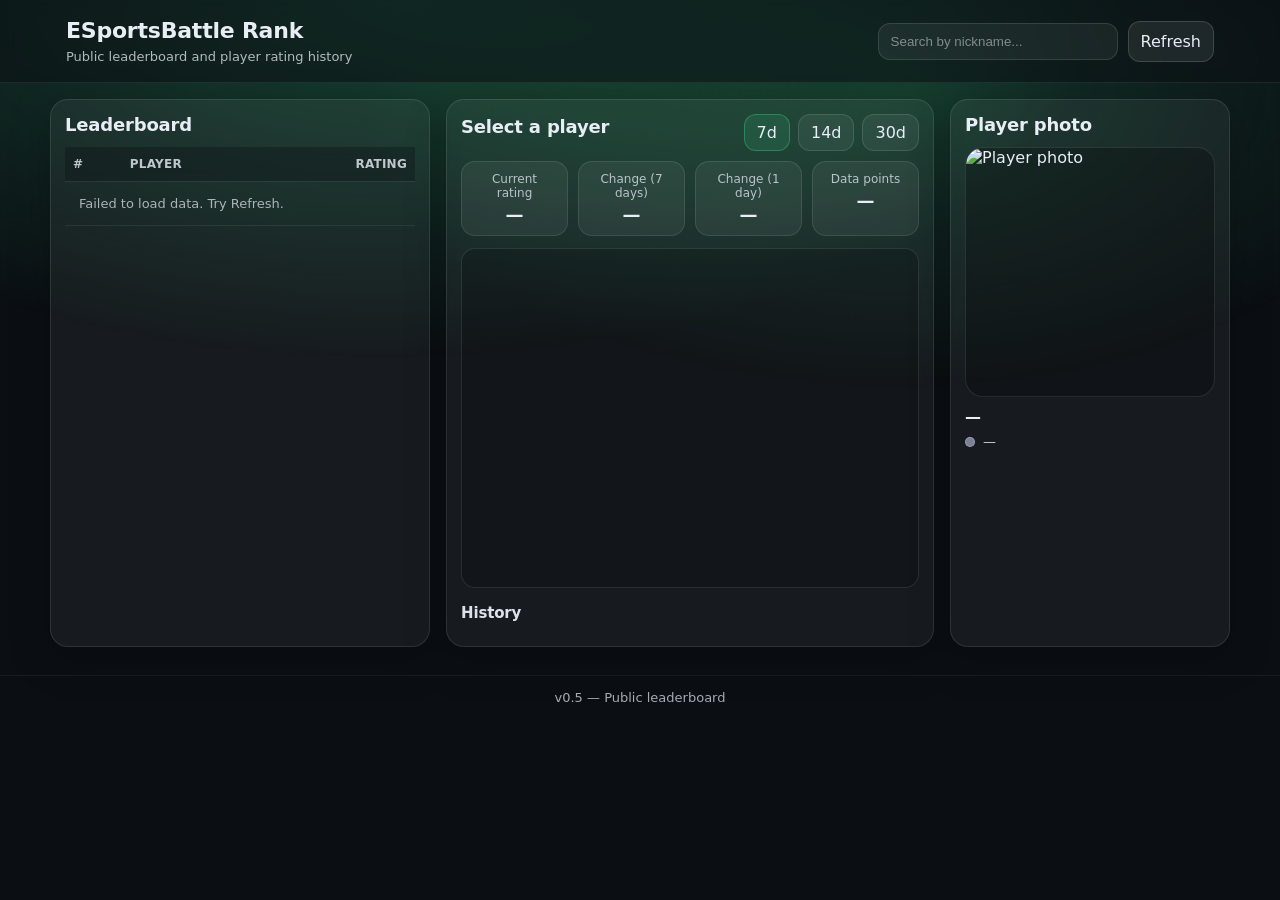
==== commit 1c8d5856: "month-fix" ====
--- a/index.html
+++ b/index.html
@@ -6,6 +6,7 @@
   <meta name="description" content="ESportsBattle public leaderboard and player rating history" />
   <meta name="theme-color" content="#0b0f14" />
   <title>ESportsBattle Rank</title>
+  <link rel="icon" href="./favicon.svg" type="image/svg+xml" />
   <link rel="preconnect" href="https://script.google.com" crossorigin />
   <link rel="stylesheet" href="./css/styles.css" />
 </head>
@@ -83,8 +84,6 @@
             <th>#</th>
             <th>Player</th>
             <th class="right">Rating</th>
-            <th id="deltaHeader" class="right">Δ 7d</th>
-            <th class="right">Δ 1d</th>
           </tr>
         </thead>
         <tbody></tbody>
--- a/css/styles.css
+++ b/css/styles.css
@@ -234,11 +234,26 @@
 /* ========== History ========== */
 #history { list-style: none; padding: 0; margin: 0; max-height: 240px; overflow-y: auto; }
 #history li {
-  display: flex; justify-content: space-between; gap: 10px;
-  padding: 8px 0; border-bottom: 1px dashed var(--card-border);
+  display: flex; align-items: center; gap: 0;
+  padding: 7px 0; border-bottom: 1px dashed var(--card-border);
   font-size: 13px; font-variant-numeric: tabular-nums;
 }
 #history li:last-child { border-bottom: none; }
+#history li span:first-child {
+  flex: 0 0 175px;
+  color: rgba(255, 255, 255, 0.50);
+  font-size: 12px;
+}
+#history li span:last-child {
+  flex: 1;
+  text-align: left;
+  white-space: nowrap;
+}
+.hist-arrow {
+  color: var(--accent);
+  font-style: normal;
+  margin: 0 5px;
+}
 
 /* ========== Photo card ========== */
 .photoWrap {
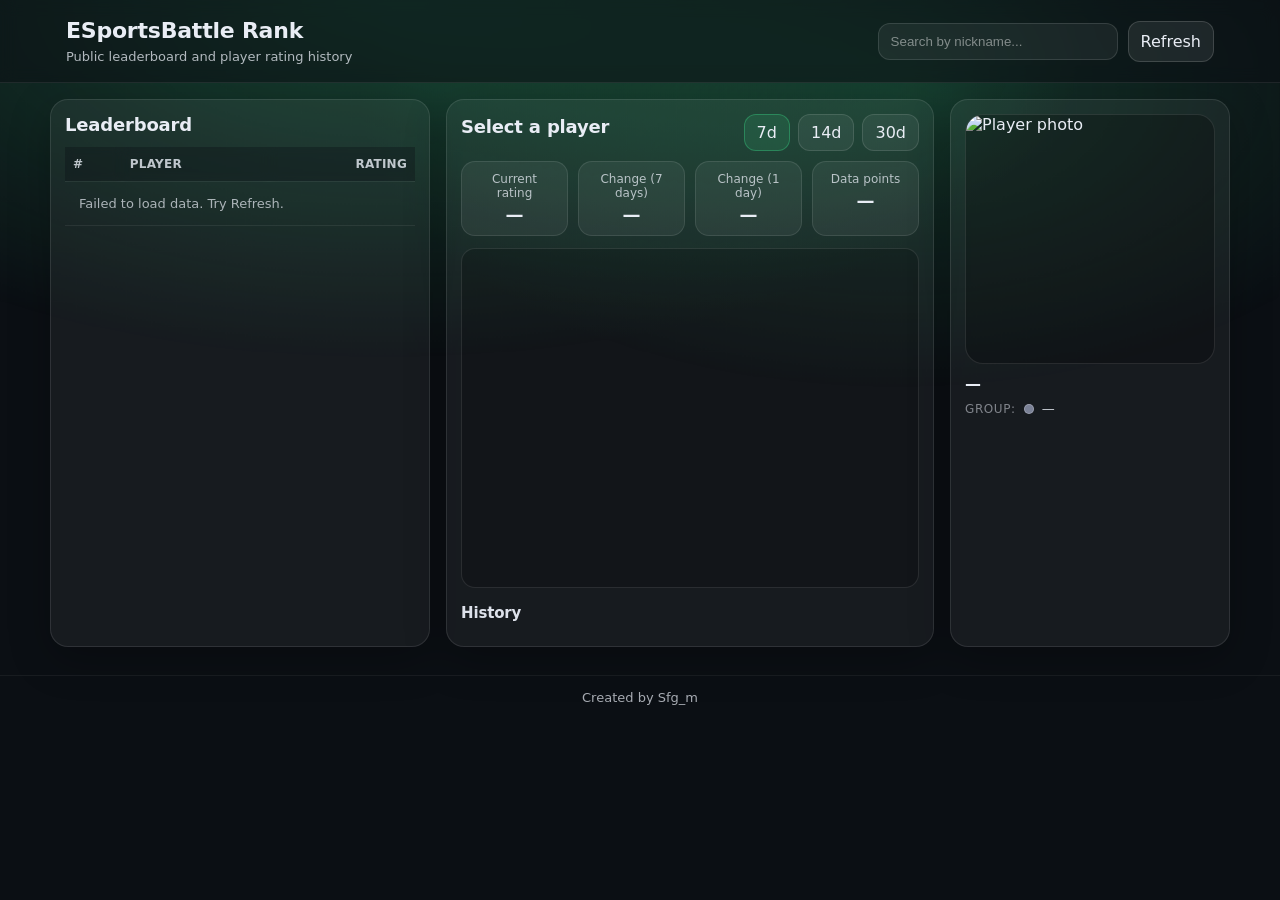
==== commit 2e4d320e: "major-fix-v2" ====
--- a/index.html
+++ b/index.html
@@ -6,7 +6,7 @@
   <meta name="description" content="ESportsBattle public leaderboard and player rating history" />
   <meta name="theme-color" content="#0b0f14" />
   <title>ESportsBattle Rank</title>
-  <link rel="icon" href="./favicon.svg" type="image/svg+xml" />
+  <link rel="icon" href="./icons/favicon.svg" type="image/svg+xml" />
   <link rel="preconnect" href="https://script.google.com" crossorigin />
   <link rel="stylesheet" href="./css/styles.css" />
 </head>
@@ -132,13 +132,13 @@
 
   <!-- Avatar / Photo block -->
   <section class="card photoCard">
-    <h2>Player photo</h2>
     <div class="photoWrap">
       <img id="playerPhoto" alt="Player photo" loading="lazy" decoding="async" />
     </div>
     <div class="photoMeta">
       <div class="photoNick" id="photoNick">—</div>
       <div class="photoGroup" id="photoGroupRow">
+        <span class="group-label">Group:</span>
         <span class="groupDot" id="groupDot" aria-hidden="true"></span>
         <span class="groupName" id="groupName">—</span>
       </div>
@@ -150,7 +150,7 @@
 <button id="backToTop" class="back-to-top" type="button" aria-label="Back to top">↑</button>
 
 <footer>
-  <span>v0.5 — Public leaderboard</span>
+  <span>Created by Sfg_m</span>
 </footer>
 
 <script src="./js/app.js" defer></script>
--- a/css/styles.css
+++ b/css/styles.css
@@ -273,6 +273,7 @@
   transition: background var(--t) var(--ease), box-shadow var(--t) var(--ease);
 }
 .groupName { font-size: 13px; opacity: 0.9; }
+.group-label { font-size: 12px; opacity: 0.5; text-transform: uppercase; letter-spacing: 0.05em; }
 
 /* ========== Player Achievements ========== */
 .player-achievements { display: flex; flex-wrap: wrap; gap: 8px; margin-top: 12px; min-height: 0; }
@@ -390,7 +391,10 @@
   transition: opacity 400ms ease, visibility 400ms ease;
 }
 .loading-overlay.hidden { opacity: 0; visibility: hidden; pointer-events: none; }
-.loading-box { display: flex; flex-direction: column; align-items: center; gap: 16px; }
+.loading-box {
+  display: flex; flex-direction: column; align-items: center; gap: 16px;
+  animation: loading-glow 2s ease-in-out infinite;
+}
 .loading-spinner {
   width: 48px; height: 48px; border-radius: 50%;
   border: 3px solid rgba(53, 192, 122, 0.15);
@@ -459,3 +463,16 @@
   0%, 100% { opacity: 0.45; }
   50%       { opacity: 0.9; }
 }
+@keyframes loading-glow {
+  0%, 100% {
+    filter:
+      drop-shadow(0 0 24px rgba(53, 192, 122, 0.42))
+      drop-shadow(0 0 64px rgba(53, 192, 122, 0.18));
+  }
+  50% {
+    filter:
+      drop-shadow(0 0 40px rgba(53, 192, 122, 0.96))
+      drop-shadow(0 0 110px rgba(53, 192, 122, 0.48))
+      drop-shadow(0 0 180px rgba(53, 192, 122, 0.18));
+  }
+}
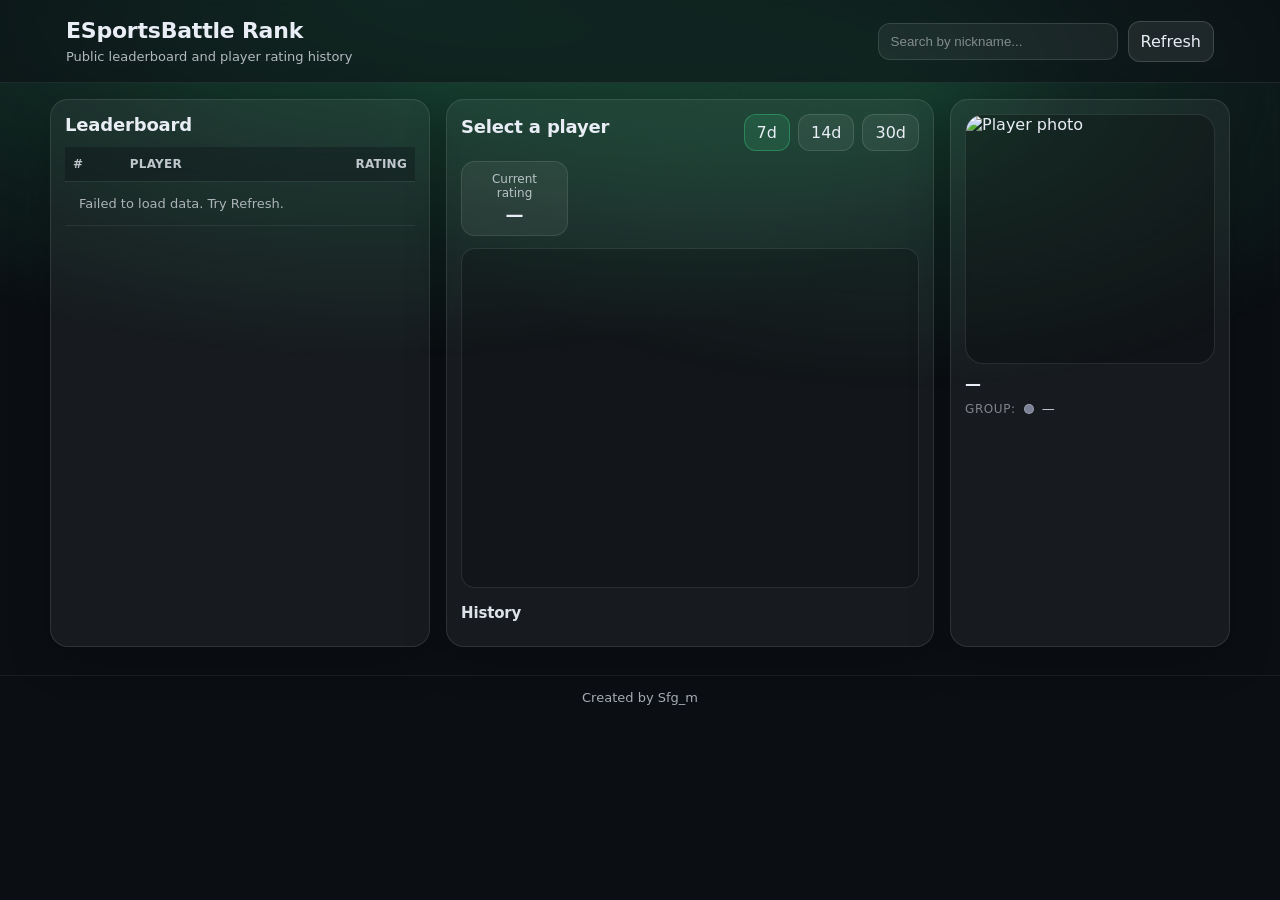
==== commit 2a3e603b: "rank-fix, delta-fix, admload-fix" ====
--- a/index.html
+++ b/index.html
@@ -59,7 +59,6 @@
       <span id="miniDot" class="mini-dot"></span>
       <span id="miniGroup" class="mini-group"></span>
     </div>
-    <div id="miniDelta" class="mini-delta"></div>
   </div>
 </div>
 
@@ -107,18 +106,10 @@
         <span>Current rating</span>
         <strong id="currentRating">—</strong>
       </div>
-      <div class="stat">
-        <span id="deltaLabel">Change (7 days)</span>
-        <strong id="delta7">—</strong>
-      </div>
-      <div class="stat">
-        <span>Change (1 day)</span>
-        <strong id="delta1">—</strong>
-      </div>
-      <div class="stat">
+      <!-- <div class="stat">
         <span>Data points</span>
         <strong id="pointsCount">—</strong>
-      </div>
+      </div> -->
     </div>
 
     <div class="chartWrap">
--- a/css/styles.css
+++ b/css/styles.css
@@ -36,7 +36,7 @@
 
 /* ========== Base ========== */
 *, *::before, *::after { box-sizing: border-box; }
-html, body { height: 100%; }
+html, body { height: 100%; overflow-x: hidden; }
 body {
   margin: 0;
   position: relative;
@@ -389,6 +389,8 @@
   position: fixed; inset: 0; z-index: 999; background: var(--bg);
   display: flex; align-items: center; justify-content: center;
   transition: opacity 400ms ease, visibility 400ms ease;
+  touch-action: none;
+  overflow: hidden;
 }
 .loading-overlay.hidden { opacity: 0; visibility: hidden; pointer-events: none; }
 .loading-box {
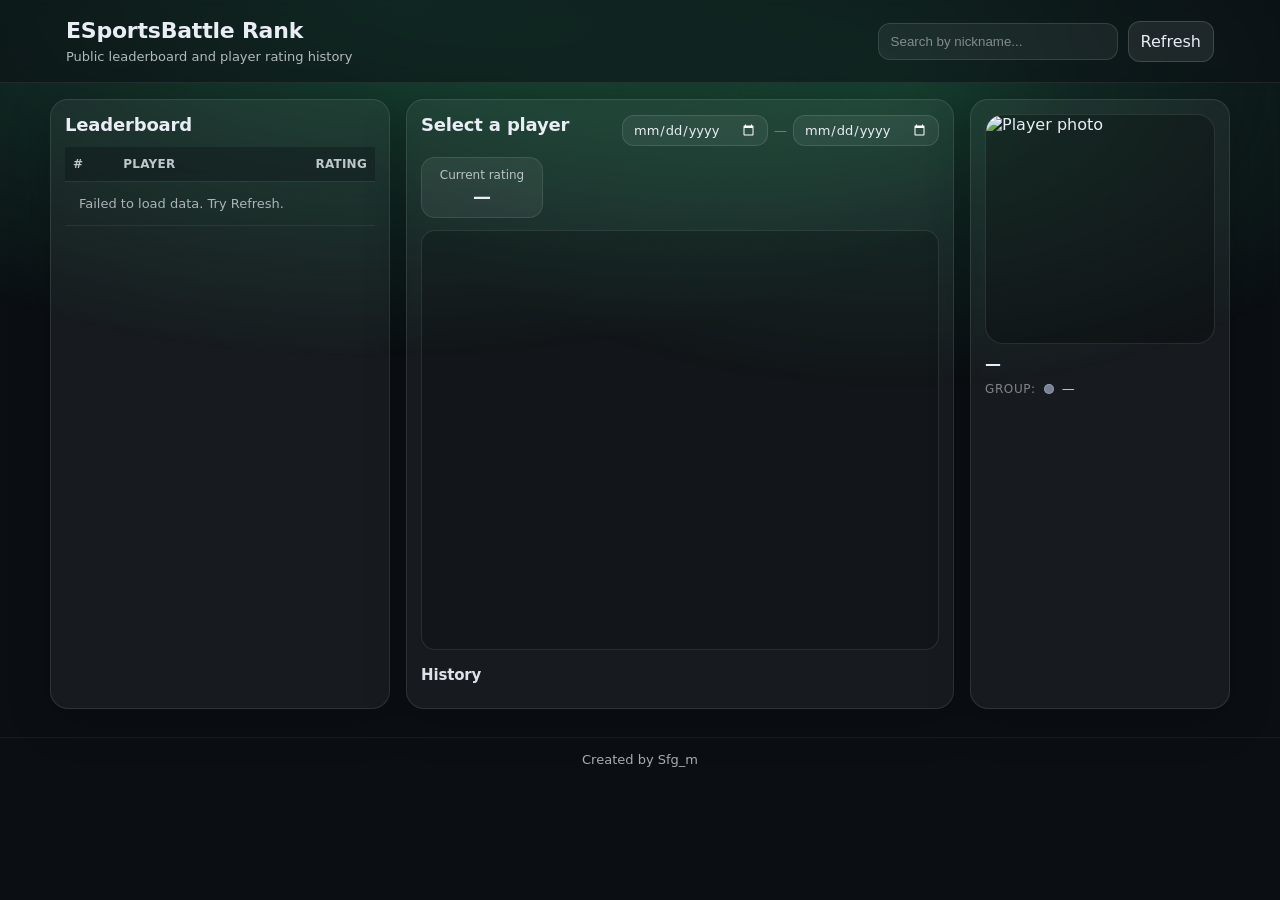
==== commit df563e34: "bot-add" ====
--- a/index.html
+++ b/index.html
@@ -94,10 +94,10 @@
   <section class="card">
     <div class="card-head">
       <h2 id="profileTitle">Select a player</h2>
-      <div id="periodSwitch" class="periodSwitch" role="tablist" aria-label="Period">
-        <button data-days="7" class="active" type="button" role="tab">7d</button>
-        <button data-days="14" type="button" role="tab">14d</button>
-        <button data-days="30" type="button" role="tab">30d</button>
+      <div id="periodSwitch" class="dateRange">
+        <input type="date" id="dateFrom" title="From" />
+        <span class="date-sep">—</span>
+        <input type="date" id="dateTo" title="To" />
       </div>
     </div>
 
@@ -144,6 +144,7 @@
   <span>Created by Sfg_m</span>
 </footer>
 
+<script src="https://cdnjs.cloudflare.com/ajax/libs/html2canvas/1.4.1/html2canvas.min.js" defer></script>
 <script src="./js/app.js" defer></script>
 <script>
   (function() {
--- a/css/styles.css
+++ b/css/styles.css
@@ -94,7 +94,7 @@
 
 .grid {
   display: grid;
-  grid-template-columns: minmax(380px, 1.2fr) minmax(420px, 1.6fr) 280px;
+  grid-template-columns: minmax(340px, 1fr) minmax(480px, 2.2fr) 260px;
   gap: 16px;
   padding: 16px 0 28px;
 }
@@ -200,23 +200,29 @@
 .stat strong { display: block; font-size: 18px; margin-top: 4px; font-variant-numeric: tabular-nums; }
 
 /* ========== Period switch ========== */
-.periodSwitch { display: flex; gap: 8px; }
-.periodSwitch button {
-  padding: 8px 12px; border-radius: var(--radius-sm);
+.dateRange {
+  display: flex; align-items: center; gap: 6px; flex-shrink: 0;
+}
+.dateRange input[type="date"] {
+  padding: 6px 10px; border-radius: var(--radius-sm);
   border: 1px solid var(--soft-border); background: var(--soft-bg);
-  color: inherit; cursor: pointer; font: inherit;
-  transition: background var(--t) var(--ease), border-color var(--t) var(--ease);
-}
-.periodSwitch button:hover { background: var(--hover-bg); }
-.periodSwitch button.active { border-color: var(--accent-border); background: var(--accent-soft); }
+  color: inherit; font: inherit; font-size: 13px; cursor: pointer; outline: none;
+  transition: border-color var(--t) var(--ease), box-shadow var(--t) var(--ease);
+  color-scheme: dark;
+}
+.dateRange input[type="date"]:focus {
+  border-color: var(--accent-border);
+  box-shadow: 0 0 0 3px rgba(53,192,122,0.15);
+}
+.date-sep { opacity: 0.4; font-size: 13px; }
 
 /* ========== Chart ========== */
 .chartWrap {
-  position: relative; margin: 12px 0 6px; padding: 8px; height: 340px;
+  position: relative; margin: 12px 0 6px; padding: 8px; height: 420px;
   border-radius: var(--radius-md); border: 1px solid var(--card-border);
   background: var(--chart-bg);
 }
-@media (max-width: 1100px) { .chartWrap { height: 280px; } }
+@media (max-width: 1100px) { .chartWrap { height: 300px; } }
 #chart { display: block; width: 100%; height: 100%; cursor: crosshair; }
 .chartTip {
   position: absolute; z-index: 5;
@@ -232,22 +238,29 @@
 .chartTip span { display: block; opacity: 0.7; font-size: 11px; }
 
 /* ========== History ========== */
-#history { list-style: none; padding: 0; margin: 0; max-height: 240px; overflow-y: auto; }
+#history { list-style: none; padding: 0; margin: 0; max-height: 320px; overflow-y: auto; }
 #history li {
-  display: flex; align-items: center; gap: 0;
+  display: flex; align-items: center;
   padding: 7px 0; border-bottom: 1px dashed var(--card-border);
   font-size: 13px; font-variant-numeric: tabular-nums;
 }
 #history li:last-child { border-bottom: none; }
 #history li span:first-child {
-  flex: 0 0 175px;
+  flex: 1;
   color: rgba(255, 255, 255, 0.50);
   font-size: 12px;
 }
 #history li span:last-child {
-  flex: 1;
+  flex: 2;
   text-align: left;
   white-space: nowrap;
+}
+.hist-rank {
+  flex: 1;
+  font-size: 12px;
+  font-weight: 700;
+  color: rgba(255, 255, 255, 0.35);
+  text-align: left;
 }
 .hist-arrow {
   color: var(--accent);
@@ -296,6 +309,11 @@
 .ach-badge--link { text-decoration: none; cursor: pointer; }
 .ach-badge--link img { border-color: rgba(53, 210, 110, 0.7); box-shadow: 0 0 8px rgba(53, 210, 110, 0.25); }
 .ach-badge--link:hover img { border-color: rgba(53, 210, 110, 1); box-shadow: 0 0 16px rgba(53, 210, 110, 0.5); }
+
+/* ========== Telegram share button ========== */
+.tg-share-btn { font-size: 12px; padding: 6px 10px; opacity: 0.7; transition: opacity var(--t) var(--ease), background var(--t) var(--ease); }
+.tg-share-btn:hover { opacity: 1; background: rgba(41,182,246,0.12); border-color: rgba(41,182,246,0.4); color: #29b6f6; }
+.tg-share-btn:disabled { opacity: 0.45; cursor: not-allowed; }
 
 /* ========== Footer ========== */
 footer { padding: 14px 0 20px; text-align: center; opacity: 0.7; border-top: 1px solid var(--footer-border); font-size: 13px; }
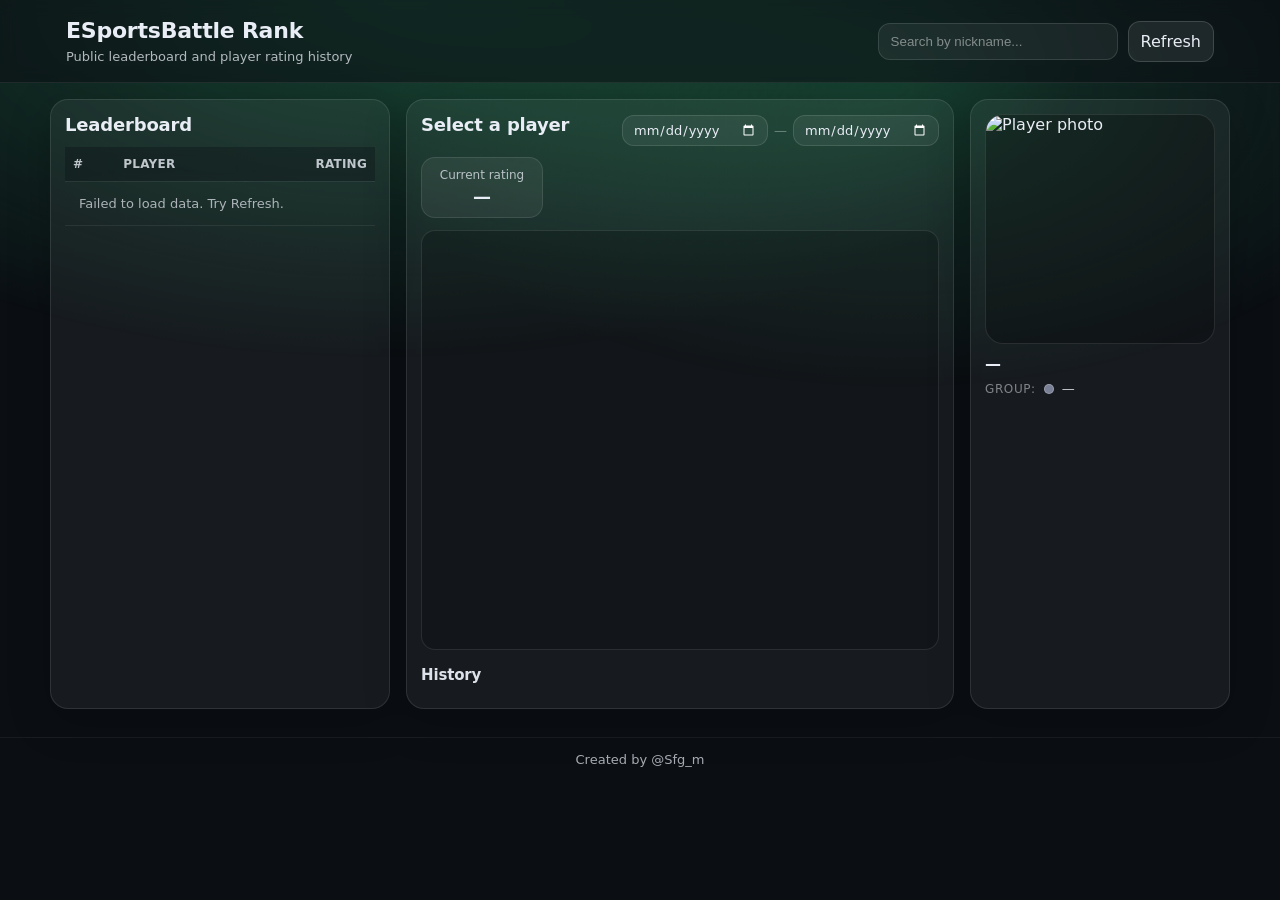
==== commit 543b0769: "Update footer to credit @Sfg_m" ====
--- a/index.html
+++ b/index.html
@@ -141,7 +141,7 @@
 <button id="backToTop" class="back-to-top" type="button" aria-label="Back to top">↑</button>
 
 <footer>
-  <span>Created by Sfg_m</span>
+  <span>Created by @Sfg_m</span>
 </footer>
 
 <script src="https://cdnjs.cloudflare.com/ajax/libs/html2canvas/1.4.1/html2canvas.min.js" defer></script>
